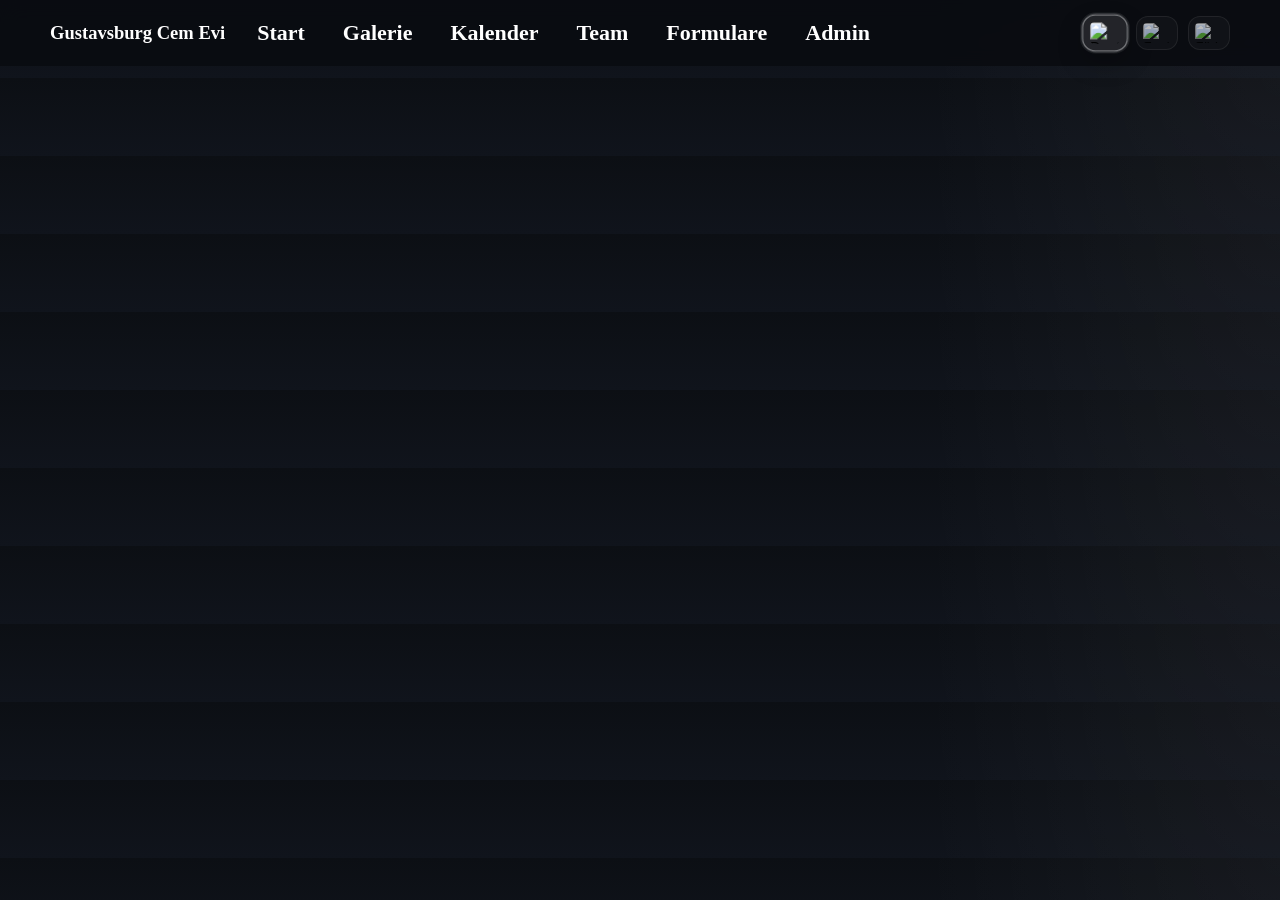
==== index.html @ bf72c442 "Add files via upload" ====
<!DOCTYPE html>
<html lang="de">
<head>
  <meta charset="UTF-8" />
  <meta name="viewport" content="width=device-width, initial-scale=1.0" />
  <title>Gustavsburg Cem Evi</title>

  <link rel="icon" href="data:," />
  <link rel="stylesheet" href="./css/components.css?v=30" />

  <style>
    .nav-link {
      color: #ffffff;
      font-size: 22px;
      font-weight: 800;
      text-decoration: none;
      line-height: 1.2;
      padding: 8px 14px;
      border-radius: 14px;
      transition:
        color 0.2s ease,
        background 0.2s ease,
        transform 0.15s ease,
        box-shadow 0.2s ease;
    }

    .nav-link:hover {
      color: #ffd54a;
      background: rgba(255,255,255,0.08);
      transform: translateY(-2px) scale(1.04);
      box-shadow: 0 8px 20px rgba(0,0,0,0.25);
    }

    .nav-link:active {
      transform: scale(0.96);
      background: rgba(255,255,255,0.14);
    }

    .nav-link.active {
      color: #ffffff;
      background: linear-gradient(135deg, #d83444, #ff6b57);
      box-shadow: 0 10px 24px rgba(216,52,68,0.35);
    }
  </style>
</head>
<body>
  <header class="topbar">
    <div class="page" style="padding-top:12px;padding-bottom:12px;">
      <div class="topbar-row" style="display:flex;align-items:center;justify-content:flex-start;gap:18px;flex-wrap:nowrap;">

        <a href="#/" class="site-brand" style="text-decoration:none;color:inherit;">
          <img id="brandLogo" class="hidden" src="" alt="Logo" />
          <span id="brandTitle">Gustavsburg Cem Evi</span>
        </a>

        <nav class="main-nav" style="display:flex;align-items:center;justify-content:flex-start;gap:10px;flex-wrap:nowrap;">
          <a href="#/" class="nav-link">Start</a>
          <a href="#/gallery" class="nav-link">Galerie</a>
          <a href="#/calendar" class="nav-link">Kalender</a>
          <a href="#/people" class="nav-link">Team</a>
          <a href="#/forms" class="nav-link">Formulare</a>
          <a href="#/admin" class="nav-link">Admin</a>
        </nav>

        <div class="topbar-tools" style="display:flex;align-items:center;gap:10px;flex-wrap:nowrap;margin-left:auto;">
          <div class="lang-switch">
            <button type="button" class="lang-btn active" data-lang="de" aria-label="Deutsch">
              <img src="https://flagcdn.com/w40/de.png" alt="Deutsch">
            </button>
            <button type="button" class="lang-btn" data-lang="en" aria-label="English">
              <img src="https://flagcdn.com/w40/gb.png" alt="English">
            </button>
            <button type="button" class="lang-btn" data-lang="tr" aria-label="Türkçe">
              <img src="https://flagcdn.com/w40/tr.png" alt="Türkçe">
            </button>
          </div>

        </div>

      </div>
    </div>
  </header>

  <main id="app" class="app"></main>

  <div id="overlay-root"></div>

  <div id="lightbox" class="lightbox hidden">
    <button class="lightbox-close" type="button" aria-label="Schließen">✕</button>
    <button class="lightbox-nav lightbox-prev" type="button" aria-label="Zurück">‹</button>

    <div class="lightbox-content">
      <img id="lightboxImage" src="" alt="">
      <div class="lightbox-info">
        <span id="lightboxCaption"></span>
      </div>
    </div>

    <button class="lightbox-nav lightbox-next" type="button" aria-label="Weiter">›</button>
  </div>

  <div id="infoPopupModal" class="info-popup hidden">
    <div class="info-popup__overlay" data-popup-close></div>
    <div class="info-popup__card">
      <button class="info-popup__close" type="button" data-popup-close aria-label="Popup schließen">✕</button>
      <div id="infoPopupImageWrap" class="info-popup__image-wrap hidden">
        <img id="infoPopupImage" src="" alt="">
      </div>
      <h2 id="infoPopupTitle"></h2>
      <div id="infoPopupContent" class="info-popup__content"></div>
    </div>
  </div>

  <script type="module" src="./js/app.js?v=117"></script>
</body>
</html>
---- css/components.css ----
:root {
  --bg: #0f1115;
  --bg-soft: #151923;
  --card: rgba(255, 255, 255, 0.05);
  --card-strong: rgba(255, 255, 255, 0.08);

  --text: white;
  --textCN: yellow;
  --muted: grey;

  --line: rgba(255, 255, 255, 0.10);
  --line-strong: rgba(255, 255, 255, 0.16);

  --accent: #b51d2a;
  --accent-2: #d13443;
  --ok: #28c840;
  --warn: #f3c623;
  --danger: #e53935;
  --neutral: #9aa3b2;

  --shadow: 0 10px 30px rgba(0, 0, 0, 0.22);
  --shadow-strong: 0 18px 38px rgba(0, 0, 0, 0.28);

  --radius-sm: 10px;
  --radius-md: 16px;
  --radius-lg: 22px;
  --radius-xl: 24px;

  --container: 1180px;
}

*,
*::before,
*::after {
  box-sizing: border-box;
}

html {
  scroll-behavior: smooth;
}

body {
  color: var(--text);
  background:
    radial-gradient(circle at top right, rgba(255,255,255,0.04), transparent 28%),
    linear-gradient(180deg, #0c0f14 0%, #10141c 100%);
  margin: 0;
}

img {
  max-width: 100%;
  display: block;
}

/* -----------------------------------------------------------
   LAYOUT BASICS
----------------------------------------------------------- */

.page {
  width: min(var(--container), calc(100% - 32px));
  margin: 0 auto;
  padding: 18px 0 36px;
}

.grid {
  display: grid;
}

.grid-2 {
  display: grid;
  grid-template-columns: repeat(2, minmax(0, 1fr));
  gap: 16px;
}

.admin-grid {
  display: grid;
  grid-template-columns: 300px minmax(0, 1fr);
  gap: 18px;
}

@media (max-width: 980px) {
  .grid-2,
  .admin-grid {
    grid-template-columns: 1fr;
  }
}

.hidden {
  display: none !important;
}

.empty-state {
  padding: 20px;
  border: 1px dashed var(--line-strong);
  border-radius: var(--radius-md);
  color: var(--muted);
  background: rgba(255,255,255,0.03);
}

/* -----------------------------------------------------------
   CARDS / PANELS
----------------------------------------------------------- */

.card {
  background: var(--card);
  border: 1px solid var(--line);
  border-radius: var(--radius-lg);
  box-shadow: var(--shadow);
  backdrop-filter: blur(12px);
  overflow: visible;
  position: relative;
  z-index: 1;
}

.card__pad {
  padding: 18px;
}

.section-head h1,
.section-head h2 {
  margin: 0 0 8px;
}

.section-head p {
  margin: 0 0 16px;
  color: var(--muted);
}

/* -----------------------------------------------------------
   TYPO / HELPERS
----------------------------------------------------------- */

h1, h2, h3 {
  line-height: 1.15;
}

h1 {
  margin: 0 0 10px;
}

h2 {
  margin: 0 0 10px;
}

p {
  line-height: 1.55;
}

.mono {
  font-family: ui-monospace, SFMono-Regular, Menlo, Monaco, Consolas, monospace;
  color: var(--muted);
  font-size: 0.94rem;
}

/* -----------------------------------------------------------
   BUTTONS / INPUTS / TABLES
----------------------------------------------------------- */

.btn {
  appearance: none;
  border: 1px solid var(--line-strong);
  background: rgba(255,255,255,0.05);
  color: var(--text);
  border-radius: 999px;
  padding: 10px 16px;
  font: inherit;
  cursor: pointer;
  text-decoration: none;
  display: inline-flex;
  align-items: center;
  justify-content: center;
  gap: 8px;
  transition: transform .18s ease, background .18s ease, border-color .18s ease, box-shadow .18s ease;
}

.btn:hover {
  transform: translateY(-1px);
  background: rgba(255,255,255,0.08);
  border-color: rgba(255,255,255,0.24);
  box-shadow: 0 8px 24px rgba(0,0,0,.18);
}

.btn:disabled {
  opacity: .6;
  cursor: not-allowed;
  transform: none;
}

.btn--accent {
  background: linear-gradient(135deg, var(--accent), var(--accent-2));
  border-color: transparent;
  color: #fff;
}

.btn--accent:hover {
  background: linear-gradient(135deg, #c62433, #e04553);
}

.btn--danger {
  background: rgba(229, 57, 53, 0.14);
  border-color: rgba(229, 57, 53, 0.24);
  color: #ffd0cc;
}

.input,
textarea,
select {
  width: 100%;
  border: 1px solid var(--line);
  background: rgba(255,255,255,0.04);
  color: var(--text);
  border-radius: 14px;
  padding: 12px 14px;
  font: inherit;
  outline: none;
}

.input::placeholder,
textarea::placeholder {
  color: rgba(255,255,255,0.46);
}

.input:focus,
textarea:focus,
select:focus {
  border-color: rgba(255,255,255,0.26);
  box-shadow: 0 0 0 4px rgba(255,255,255,0.05);
}

.table {
  width: 100%;
  border-collapse: collapse;
  font-size: 0.96rem;
  overflow: visible !important;
  position: relative;
}

.table th,
.table td {
  text-align: left;
  vertical-align: middle;
  padding: 12px 10px;
  border-bottom: 1px solid var(--line);
  overflow: visible !important;
  position: relative;
}

.table thead th {
  color: var(--muted);
  font-weight: 700;
  font-size: 0.9rem;
}

.table tbody tr:hover {
  background: rgba(255,255,255,0.03);
}

@media (max-width: 820px) {
  .table {
    display: block;
    overflow-x: auto;
    white-space: nowrap;
  }
}

/* -----------------------------------------------------------
   BADGES
----------------------------------------------------------- */

.badge {
  display: inline-flex;
  align-items: center;
  gap: 8px;
  border-radius: 999px;
  padding: 6px 10px;
  font-size: 0.82rem;
  font-weight: 700;
  border: 1px solid var(--line);
  background: rgba(255,255,255,0.05);
}

.badge--ok {
  color: #baf4c7;
  background: rgba(40, 200, 64, 0.12);
  border-color: rgba(40, 200, 64, 0.22);
}

.badge--warn {
  color: #ffe89b;
  background: rgba(243, 198, 35, 0.12);
  border-color: rgba(243, 198, 35, 0.22);
}

/* -----------------------------------------------------------
   HERO / HOME
----------------------------------------------------------- */

.hero-section {
  margin-top: 8px;
  border-radius: var(--radius-xl);
  overflow: hidden;
  background:
    linear-gradient(135deg, rgba(255,255,255,0.07), rgba(255,255,255,0.02)),
    radial-gradient(circle at top right, rgba(255,255,255,0.10), transparent 40%);
}

.hero-section__inner {
  min-height: 280px;
  display: flex;
  align-items: center;
}

.hero-section__content h1 {
  margin: 0 0 12px;
  font-size: clamp(2rem, 5vw, 3.2rem);
}

.hero-section__content p {
  margin: 0;
  max-width: 760px;
  color: var(--muted);
  font-size: 1.05rem;
}

.hero-section__actions {
  display: flex;
  gap: 12px;
  flex-wrap: wrap;
  margin-top: 18px;
}

/* -----------------------------------------------------------
   HOME TICKER
----------------------------------------------------------- */

.home-ticker-section {
  margin-top: 18px;
  display: grid;
  gap: 8px;
}

.home-ticker {
  overflow: hidden;
  border-radius: 18px;
  border: 1px solid var(--line);
  background: rgba(255,255,255,0.04);
  padding: 10px 0;
  position: relative;
}

.home-ticker-track {
  display: flex;
  align-items: center;
  white-space: nowrap;
  width: max-content;
  min-width: max-content;
  will-change: transform;
  transform: translate3d(0, 0, 0);

  animation: tickerLTR var(--ticker-duration, 30s) linear infinite;
}

.home-ticker--reverse .home-ticker-track {
  animation: tickerRTL var(--ticker-duration, 30s) linear infinite;
}

.home-ticker:hover .home-ticker-track {
  animation-play-state: paused;
}

.home-ticker-item {
  display: inline-flex;
  align-items: center;
  gap: 12px;
  margin-right: 48px;
  font-size: 17px;
  font-weight: 600;
}

.home-ticker-group {
  display: inline-flex;
  align-items: center;
  min-width: 100%;
  flex: 0 0 auto;
}

.ticker-icon {
  font-size: 18px;
  line-height: 1;
}

.ticker-label {
  font-size: 11px;
  font-weight: 800;
  letter-spacing: .04em;
  text-transform: uppercase;
  padding: 4px 8px;
  border-radius: 999px;
  line-height: 1;
}

.ticker-label-green {
  background: rgba(46, 204, 113, 0.18);
  color: #aaf0c4;
}

.ticker-label-yellow {
  background: rgba(241, 196, 15, 0.18);
  color: #ffe38a;
}

.ticker-label-red {
  background: rgba(231, 76, 60, 0.18);
  color: #ffb3aa;
}

.ticker-label-neutral {
  background: rgba(160,160,160,0.18);
  color: #d7d7d7;
}

.ticker-text {
  color: #fff;
}

@keyframes tickerLTR {
  0% {
    transform: translate3d(-50%, 0, 0);
  }
  100% {
    transform: translate3d(0, 0, 0);
  }
}

@keyframes tickerRTL {
  0% {
    transform: translate3d(0, 0, 0);
  }
  100% {
    transform: translate3d(-50%, 0, 0);
  }
}

/* -----------------------------------------------------------
   HOME TILES - FINAL SAUBER
----------------------------------------------------------- */

.home-tiles-section {
  margin-top: 24px;
  position: relative;
  z-index: 1;
}

.home-tiles-grid {
  display: grid !important;
  grid-template-columns: repeat(60, minmax(0, 1fr)) !important;
  gap: 16px !important;
  grid-auto-flow: dense !important;
  width: 100% !important;
  max-width: 100% !important;
}

.home-tile-card {
  grid-column: span 4;
  border-radius: 22px;
  overflow: hidden;
  background: rgba(255,255,255,0.05);
  border: 1px solid var(--line);
  box-shadow: var(--shadow);
  transition: transform .2s ease, box-shadow .2s ease;
  display: flex;
  flex-direction: column;
  width: auto !important;
  min-width: 0 !important;
}

.home-tile-card:hover {
  transform: translateY(-4px);
  box-shadow: var(--shadow-strong);
}

/* BREITEN */
.home-tile-card.tile-width-full {
  grid-column: span 12 !important;
}

.home-tile-card.tile-width-half {
  grid-column: span 6 !important;
}

.home-tile-card.tile-width-third {
  grid-column: span 4 !important;
}

.home-tile-card.tile-width-quarter {
  grid-column: span 3 !important;
}

.home-tile-card.tile-width-fifth {
  grid-column: span 2 !important;
}

/* BILDER */
.home-tile-image {
  width: 100%;
  height: 220px;
  object-fit: cover;
  object-position: center;
  display: block;
}

/* HÖHEN */
.home-tile-card.tile-height-small .home-tile-image {
  height: 110px !important;
}

.home-tile-card.tile-height-medium .home-tile-image {
  height: 220px !important;
}

.home-tile-card.tile-height-large .home-tile-image {
  height: 320px !important;
}

.home-tile-body {
  padding: 16px;
  display: flex;
  flex-direction: column;
  gap: 10px;
  flex: 1;
}

.home-tile-body h3 {
  margin: 0 0 10px;
}

.home-tile-body p {
  margin: 0 0 14px;
  color: var(--muted);
  white-space: pre-line;
  line-height: 1.6;
  font-size: 1rem;
}

/* TABLET */
@media (max-width: 900px) {
  .home-tile-card.tile-width-full {
    grid-column: span 12 !important;
  }

  .home-tile-card.tile-width-half,
  .home-tile-card.tile-width-third,
  .home-tile-card.tile-width-quarter,
  .home-tile-card.tile-width-fifth {
    grid-column: span 6 !important;
  }
}

/* HANDY */
@media (max-width: 600px) {
  .home-tile-card,
  .home-tile-card.tile-width-full,
  .home-tile-card.tile-width-half,
  .home-tile-card.tile-width-third,
  .home-tile-card.tile-width-quarter,
  .home-tile-card.tile-width-fifth {
    grid-column: span 12 !important;
  }

  .home-tile-image {
    height: 160px !important;
  }
}

/* -----------------------------------------------------------
   GALLERY OVERVIEW
----------------------------------------------------------- */

.gallery-grid {
  display: grid;
  grid-template-columns: repeat(auto-fit, minmax(270px, 1fr));
  gap: 18px;
}

.gallery-card {
  border-radius: 22px;
  overflow: hidden;
  background: rgba(255,255,255,0.05);
  border: 1px solid var(--line);
  box-shadow: var(--shadow);
  cursor: pointer;
  transition: transform .22s ease, box-shadow .22s ease;
}

.gallery-card:hover {
  transform: translateY(-4px);
  box-shadow: var(--shadow-strong);
}

.gallery-card-image-wrap {
  position: relative;
  height: 220px;
  overflow: hidden;
}

.gallery-card-image {
  width: 100%;
  height: 100%;
  object-fit: cover;
  display: block;
  transition: transform .35s ease;
}

.gallery-card:hover .gallery-card-image {
  transform: scale(1.04);
}

.gallery-card-body {
  padding: 16px;
}

.gallery-card-title {
  margin: 0 0 8px;
}

.gallery-card-meta {
  color: var(--muted);
}

.gallery-status-badge {
  position: absolute;
  top: 12px;
  right: 12px;
  border-radius: 999px;
  padding: 6px 10px;
  font-size: 0.78rem;
  font-weight: 700;
  z-index: 2;
}

.gallery-status-badge.active {
  background: rgba(40,200,64,0.16);
  color: #baf4c7;
  border: 1px solid rgba(40,200,64,0.24);
}

.gallery-status-badge.archived {
  background: rgba(243,198,35,0.14);
  color: #ffe89b;
  border: 1px solid rgba(243,198,35,0.22);
}

/* -----------------------------------------------------------
   GALLERY DETAIL / THUMBS
----------------------------------------------------------- */

.gallery-detail {
  margin-top: 22px;
  padding: 18px;
  border: 1px solid var(--line);
  border-radius: 22px;
  background: rgba(255,255,255,0.04);
}

.gallery-detail-head {
  display: flex;
  align-items: baseline;
  justify-content: space-between;
  gap: 12px;
  flex-wrap: wrap;
}

.gallery-detail-head h3 {
  margin: 0;
}

.gallery-detail-head p {
  margin: 0;
  color: var(--muted);
}

.gallery-items-grid {
  margin-top: 14px;
  display: grid;
  grid-template-columns: repeat(auto-fit, minmax(180px, 1fr));
  gap: 14px;
}

.gallery-thumb {
  position: relative;
  display: block;
  width: 100%;
  border: none;
  padding: 0;
  background: transparent;
  cursor: pointer;
  border-radius: 16px;
  overflow: hidden;
}

.gallery-thumb img {
  width: 100%;
  height: 180px;
  object-fit: cover;
  display: block;
  transition: transform .25s ease;
}

.gallery-thumb:hover img {
  transform: scale(1.05);
}

.gallery-thumb-overlay {
  position: absolute;
  inset: auto 10px 10px auto;
  padding: 7px 10px;
  border-radius: 999px;
  background: rgba(0,0,0,0.55);
  color: #fff;
  font-size: 0.85rem;
  font-weight: 700;
}

/* -----------------------------------------------------------
   LIGHTBOX
----------------------------------------------------------- */

.lightbox {
  position: fixed;
  inset: 0;
  z-index: 9999;
  background: rgba(8, 8, 12, 0.94);
  display: flex;
  align-items: center;
  justify-content: center;
  padding: 20px;
}

.lightbox.hidden {
  display: none;
}

.lightbox-open {
  overflow: hidden;
}

.lightbox-content {
  max-width: min(1100px, 92vw);
  max-height: 88vh;
  display: flex;
  flex-direction: column;
  align-items: center;
  gap: 12px;
}

.lightbox-content img {
  max-width: 100%;
  max-height: 78vh;
  object-fit: contain;
  border-radius: 18px;
  box-shadow: 0 12px 40px rgba(0,0,0,.35);
}

.lightbox-info {
  display: flex;
  gap: 16px;
  justify-content: center;
  align-items: center;
  flex-wrap: wrap;
  color: #fff;
}

.lightbox-close,
.lightbox-nav {
  position: absolute;
  border: none;
  width: 52px;
  height: 52px;
  border-radius: 999px;
  background: rgba(255,255,255,0.12);
  color: #fff;
  font-size: 1.8rem;
  cursor: pointer;
  backdrop-filter: blur(10px);
}

.lightbox-close {
  top: 18px;
  right: 18px;
}

.lightbox-prev {
  left: 18px;
  top: 50%;
  transform: translateY(-50%);
}

.lightbox-next {
  right: 18px;
  top: 50%;
  transform: translateY(-50%);
}

/* -----------------------------------------------------------
   ADMIN GALLERY / UPLOAD
----------------------------------------------------------- */

.gallery-dropzone {
  border: 2px dashed rgba(255,255,255,0.18);
  border-radius: 18px;
  padding: 24px;
  text-align: center;
  cursor: pointer;
  background: rgba(255,255,255,0.03);
  transition: all .2s ease;
}

.gallery-dropzone:hover,
.gallery-dropzone.is-dragover {
  border-color: rgba(255,255,255,0.4);
  background: rgba(255,255,255,0.07);
  transform: translateY(-1px);
}

.gallery-dropzone__inner {
  display: grid;
  gap: 6px;
}

.gallery-dropzone__inner span {
  opacity: .75;
  font-size: .95rem;
}

.upload-preview-grid {
  display: grid;
  grid-template-columns: repeat(auto-fit, minmax(110px, 1fr));
  gap: 12px;
}

.upload-preview-card {
  background: rgba(255,255,255,0.04);
  border: 1px solid var(--line);
  border-radius: 16px;
  padding: 10px;
  display: grid;
  gap: 8px;
}

.upload-preview-card img {
  width: 100%;
  height: 100px;
  object-fit: cover;
  border-radius: 12px;
  display: block;
}

.upload-preview-card span {
  font-size: 0.82rem;
  color: var(--muted);
  word-break: break-word;
}

.admin-gallery-sort-card {
  display: grid;
  gap: 8px;
  background: rgba(255,255,255,0.04);
  border: 1px solid var(--line);
  border-radius: 16px;
  padding: 10px;
  cursor: grab;
}

.admin-gallery-sort-card.is-dragging {
  opacity: .6;
  transform: scale(.98);
}

.admin-gallery-sort-card__image-wrap {
  position: relative;
}

.admin-gallery-sort-card__image-wrap img {
  width: 100%;
  height: 160px;
  object-fit: cover;
  border-radius: 12px;
  display: block;
}

.admin-gallery-sort-card__view {
  position: absolute;
  right: 8px;
  bottom: 8px;
}

.admin-gallery-sort-card__caption {
  font-size: .88rem;
  opacity: .85;
}

/* -----------------------------------------------------------
   CALENDAR PREVIEW / PREMIUM HOVER
----------------------------------------------------------- */

.table {
  position: relative;
  border-collapse: separate;
  border-spacing: 0;
}

.table tbody {
  position: relative;
}

.table tbody tr {
  position: relative;
  z-index: 1;
  transition: opacity 0.22s ease, filter 0.22s ease, background 0.22s ease;
}

.table tbody:hover tr {
  opacity: 0.55;
  filter: saturate(0.85);
}

.table tbody tr:hover {
  opacity: 1;
  filter: none;
  z-index: 40;
  background: rgba(255,255,255,0.04);
}

.calendar-preview-wrap {
  position: relative;
  width: 110px;
  height: 72px;
  display: flex;
  align-items: center;
  justify-content: center;
  overflow: visible;
  z-index: 2;
}

.calendar-preview-thumb {
  width: 88px;
  height: 52px;
  object-fit: cover;
  border-radius: 12px;
  border: 1px solid rgba(255,255,255,0.12);
  background: rgba(255,255,255,0.04);
  display: block;
  box-shadow: 0 6px 18px rgba(0,0,0,0.16);
  transition:
    transform 0.28s ease,
    box-shadow 0.28s ease,
    border-color 0.28s ease,
    filter 0.28s ease;
  position: relative;
  z-index: 2;
}

.calendar-preview-wrap:hover {
  z-index: 9999;
}

.calendar-preview-wrap:hover .calendar-preview-thumb {
  transform: scale(1.03);
  border-color: rgba(255,255,255,0.28);
  box-shadow: 0 12px 30px rgba(0,0,0,0.28);
  filter: brightness(1.03);
}

.calendar-preview-popup {
  position: absolute;
  right: calc(100% + 16px);
  left: auto;
  top: 50%;
  transform: translateY(-50%) scale(0.94);
  transform-origin: right center;
  width: 360px;
  max-width: min(52vw, 420px);
  opacity: 0;
  pointer-events: none;
  z-index: 10000;
  padding: 10px;
  border-radius: 22px;
  border: 1px solid rgba(255,255,255,0.14);
  background:
    linear-gradient(180deg, rgba(24,28,36,0.94), rgba(12,15,22,0.96));
  backdrop-filter: blur(14px);
  box-shadow:
    0 28px 70px rgba(0,0,0,0.42),
    0 0 0 1px rgba(255,255,255,0.03);
  transition:
    opacity 0.24s ease,
    transform 0.24s ease,
    box-shadow 0.24s ease;
}

.calendar-preview-popup::before {
  content: "";
  position: absolute;
  inset: -1px;
  border-radius: 22px;
  padding: 1px;
  background: linear-gradient(
    135deg,
    rgba(255,255,255,0.16),
    rgba(255,255,255,0.04)
  );
  -webkit-mask: linear-gradient(#000 0 0) content-box, linear-gradient(#000 0 0);
  -webkit-mask-composite: xor;
  mask-composite: exclude;
  pointer-events: none;
}

.calendar-preview-popup img {
  width: 100%;
  max-width: 100%;
  max-height: 320px;
  object-fit: cover;
  display: block;
  border-radius: 16px;
  box-shadow: 0 10px 26px rgba(0,0,0,0.26);
}

.calendar-preview-wrap:hover .calendar-preview-popup {
  opacity: 1;
  transform: translateY(-50%) scale(1);
}

.calendar-preview-wrap.preview-left .calendar-preview-popup {
  left: calc(100% + 16px);
  right: auto;
  transform-origin: left center;
}

/* -----------------------------------------------------------
   CALENDAR MONTH VIEW
----------------------------------------------------------- */

.calendar-page-head {
  display: flex;
  justify-content: space-between;
  align-items: flex-start;
  gap: 16px;
  flex-wrap: wrap;
}

.calendar-page-head h1 {
  margin-bottom: 8px;
}

.calendar-page-head p {
  margin-top: 0;
  color: var(--muted);
}

.calendar-view-switch {
  display: inline-flex;
  gap: 8px;
  padding: 4px;
  border: 1px solid var(--line);
  border-radius: 999px;
  background: rgba(255,255,255,0.04);
}

.calendar-view-switch .btn {
  min-width: 92px;
}

.calendar-view-switch .btn.active,
.calendar-view-switch .btn[aria-pressed="true"] {
  background: linear-gradient(135deg, var(--accent), var(--accent-2));
  color: #fff;
  border-color: transparent;
}

.calendar-view-content {
  margin-top: 14px;
}

.calendar-table-card,
.calendar-month-card {
  overflow: visible !important;
  display: grid;
  grid-template-rows: auto auto minmax(0, 1fr);
  height: clamp(410px, calc(100svh - 300px), 900px);
  min-height: 410px;
}

.calendar-month-head {
  display: grid;
  grid-template-columns: auto minmax(0, 1fr) auto;
  align-items: center;
  gap: 12px;
  margin-bottom: 14px;
}

.calendar-month-head h2 {
  margin: 0;
  text-align: center;
  text-transform: capitalize;
}

.calendar-month-weekdays,
.calendar-month-grid {
  display: grid;
  grid-template-columns: repeat(7, minmax(0, 1fr));
}

.calendar-month-weekdays {
  gap: 8px;
  margin-bottom: 8px;
  color: var(--muted);
  font-size: 0.88rem;
  font-weight: 800;
  text-align: center;
}

.calendar-month-grid {
  gap: 8px;
  overflow: visible;
  grid-template-rows: repeat(6, minmax(0, 1fr));
  min-height: 0;
  height: 100%;
}

.calendar-month-cell {
  position: relative;
  height: 100%;
  min-height: 0;
  border: 1px solid rgba(255,255,255,0.10);
  border-radius: 12px;
  background: rgba(255,255,255,0.035);
  padding: 7px;
  overflow: visible;
  min-width: 0;
}

.calendar-month-cell.is-outside {
  opacity: 0.42;
}

.calendar-month-cell.is-today {
  border-color: rgba(255,213,74,0.48);
  box-shadow: inset 0 0 0 1px rgba(255,213,74,0.16);
}

.calendar-month-day {
  position: absolute;
  top: 6px;
  right: 8px;
  z-index: 2;
  display: flex;
  justify-content: flex-end;
  margin: 0;
  color: var(--muted);
  font-weight: 800;
  font-size: 0.86rem;
}

.calendar-month-cell.is-today .calendar-month-day span {
  display: inline-flex;
  align-items: center;
  justify-content: center;
  min-width: 28px;
  height: 28px;
  border-radius: 999px;
  background: rgba(255,213,74,0.18);
  color: #ffe89b;
}

.calendar-month-events {
  display: flex;
  flex-direction: column;
  gap: 5px;
  justify-content: center;
  height: 100%;
  min-width: 0;
}

.calendar-month-event {
  position: relative;
  display: grid;
  grid-template-columns: 22px minmax(0, 1fr);
  align-items: center;
  gap: 7px;
  width: 100%;
  height: 28px;
  min-height: 28px;
  max-height: 28px;
  padding: 3px 7px 3px 3px;
  border: 1px solid rgba(255,255,255,0.12);
  border-radius: 999px;
  background: rgba(255,255,255,0.06);
  cursor: default;
  outline: none;
  z-index: 1;
  min-width: 0;
}

.calendar-month-event:hover,
.calendar-month-event:focus-visible {
  z-index: 60;
  border-color: rgba(255,255,255,0.28);
  background: rgba(255,255,255,0.10);
}

.calendar-month-event__icon {
  width: 22px;
  height: 22px;
  min-width: 22px;
  border-radius: 999px;
  object-fit: cover;
  border: 1px solid rgba(255,255,255,0.18);
  background: rgba(255,255,255,0.06);
}

.calendar-month-event__title {
  min-width: 0;
  max-width: 100%;
  overflow: hidden;
  color: #fff;
  font-size: 0.76rem;
  font-weight: 750;
  text-overflow: ellipsis;
  white-space: nowrap;
}

.calendar-month-more {
  height: 24px;
  overflow: hidden;
  color: var(--muted);
  font-size: 0.78rem;
  font-weight: 800;
  line-height: 24px;
  text-align: center;
}

.calendar-event-popover {
  position: absolute;
  left: 50%;
  bottom: calc(100% + 10px);
  width: 340px;
  max-width: min(340px, 72vw);
  opacity: 0;
  pointer-events: none;
  transform: translateX(-50%) translateY(8px) scale(0.96);
  transform-origin: bottom center;
  border: 1px solid rgba(255,255,255,0.18);
  border-radius: 18px;
  background: linear-gradient(180deg, rgba(28,32,42,0.98), rgba(12,15,22,0.98));
  box-shadow: 0 24px 64px rgba(0,0,0,0.48);
  overflow: hidden;
  z-index: 100;
  transition: opacity 0.18s ease, transform 0.18s ease;
}

.calendar-month-event:hover .calendar-event-popover,
.calendar-month-event:focus-visible .calendar-event-popover {
  opacity: 1;
  transform: translateX(-50%) translateY(0) scale(1);
}

.calendar-event-popover img {
  width: 100%;
  height: 160px;
  aspect-ratio: 17 / 8;
  object-fit: cover;
  display: block;
}

.calendar-event-popover__body {
  display: grid;
  gap: 8px;
  padding: 14px;
}

.calendar-event-popover__date {
  color: #ffe89b;
  font-size: 0.82rem;
  font-weight: 800;
}

.calendar-event-popover h3,
.calendar-event-popover p {
  margin: 0;
}

.calendar-event-popover h3 {
  font-size: 1.05rem;
  line-height: 1.25;
}

.calendar-event-popover p {
  color: var(--muted);
  font-size: 0.92rem;
  line-height: 1.45;
}

@media (max-width: 900px) {
  .calendar-preview-popup {
    width: 320px;
    max-width: min(60vw, 320px);
  }

  .calendar-preview-popup img {
    max-height: 240px;
  }

  .calendar-month-card {
    height: clamp(380px, calc(100svh - 285px), 760px);
    min-height: 380px;
  }

  .calendar-month-cell {
    padding: 7px;
  }

  .calendar-month-event {
    grid-template-columns: 20px minmax(0, 1fr);
    height: 26px;
    min-height: 26px;
    max-height: 26px;
  }

  .calendar-month-event__icon {
    width: 20px;
    height: 20px;
    min-width: 20px;
  }
}

@media (max-height: 820px) and (min-width: 701px) {
  .calendar-month-card {
    height: clamp(370px, calc(100svh - 310px), 700px);
  }

  .calendar-month-grid {
    gap: 6px;
  }

  .calendar-month-cell {
    padding: 5px;
  }

  .calendar-month-day {
    top: 4px;
    right: 6px;
    font-size: 0.72rem;
  }

  .calendar-month-cell.is-today .calendar-month-day span {
    min-width: 22px;
    height: 22px;
  }

  .calendar-month-events {
    gap: 3px;
  }

  .calendar-month-event {
    grid-template-columns: 18px minmax(0, 1fr);
    height: 23px;
    min-height: 23px;
    max-height: 23px;
    padding: 2px 5px 2px 2px;
  }

  .calendar-month-event__icon {
    width: 18px;
    height: 18px;
    min-width: 18px;
  }

  .calendar-month-event__title {
    font-size: 0.68rem;
  }

  .calendar-month-more {
    height: 16px;
    font-size: 0.62rem;
    line-height: 16px;
  }
}

@media (max-width: 700px) {
  .calendar-preview-popup {
    display: none !important;
  }

  .calendar-preview-wrap {
    width: 92px;
    height: 60px;
    overflow: hidden;
    border-radius: 14px;
    background: rgba(255,255,255,0.04);
    border: 1px solid rgba(255,255,255,0.08);
  }

  .calendar-preview-thumb {
    width: 74px;
    height: 44px;
  }

  .calendar-preview-wrap:hover .calendar-preview-thumb {
    transform: scale(1.35);
  }

  .calendar-month-card {
    height: clamp(340px, calc(100svh - 260px), 680px);
    min-height: 340px;
    padding: 10px !important;
  }

  .calendar-view-switch {
    width: 100%;
  }

  .calendar-view-switch .btn {
    flex: 1;
    min-width: 0;
  }

  .calendar-month-head {
    grid-template-columns: 1fr 1fr;
  }

  .calendar-month-head h2 {
    grid-column: 1 / -1;
    grid-row: 1;
  }

  .calendar-month-head .btn:first-child {
    grid-column: 1;
    grid-row: 2;
  }

  .calendar-month-head .btn:last-child {
    grid-column: 2;
    grid-row: 2;
  }

  .calendar-month-weekdays {
    display: grid;
    gap: 4px;
    margin-bottom: 5px;
    font-size: 0.68rem;
  }

  .calendar-month-grid {
    grid-template-columns: repeat(7, minmax(0, 1fr));
    grid-template-rows: repeat(6, minmax(0, 1fr));
    gap: 4px;
  }

  .calendar-month-cell {
    min-height: 0;
    height: 100%;
    padding: 4px;
    border-radius: 8px;
  }

  .calendar-month-cell.is-outside {
    display: block;
  }

  .calendar-month-day {
    margin-bottom: 3px;
    font-size: 0.62rem;
  }

  .calendar-month-cell.is-today .calendar-month-day span {
    min-width: 19px;
    height: 19px;
  }

  .calendar-month-events {
    gap: 3px;
  }

  .calendar-month-event {
    grid-template-columns: 16px minmax(0, 1fr);
    gap: 4px;
    height: 22px;
    min-height: 22px;
    max-height: 22px;
    padding: 2px 4px 2px 2px;
  }

  .calendar-month-event__icon {
    width: 16px;
    height: 16px;
    min-width: 16px;
  }

  .calendar-month-event__title {
    font-size: 0.66rem;
  }

  .calendar-month-more {
    height: 16px;
    font-size: 0.62rem;
    line-height: 16px;
  }

  .calendar-event-popover {
    left: 0;
    right: 0;
    bottom: calc(100% + 8px);
    width: min(330px, 88vw);
    transform: translateY(8px) scale(0.96);
  }

  .calendar-month-event:hover .calendar-event-popover,
  .calendar-month-event:focus-visible .calendar-event-popover {
    transform: translateY(0) scale(1);
  }
}

/* -----------------------------------------------------------
   PEOPLE / TEAM
----------------------------------------------------------- */

.people-grid {
  display: grid;
  grid-template-columns: repeat(auto-fit, minmax(200px, 220px));
  gap: 16px;
  justify-content: center;
}

.people-hierarchy {
  display: grid;
  gap: 24px;
  margin-top: 18px;
}

.people-hierarchy-level {
  display: grid;
  gap: 12px;
  position: relative;
}

.people-hierarchy-level:not(:last-child)::after {
  content: "";
  width: 2px;
  height: 18px;
  justify-self: center;
  background: rgba(255,255,255,0.16);
  border-radius: 999px;
}

.people-hierarchy-title {
  justify-self: center;
  padding: 7px 13px;
  border: 1px solid rgba(255,255,255,0.16);
  border-radius: 999px;
  color: #ffe89b;
  background: rgba(255,255,255,0.06);
  font-size: 0.86rem;
  font-weight: 800;
  text-transform: uppercase;
}

.people-hierarchy-level--1 .people-grid {
  grid-template-columns: repeat(auto-fit, minmax(240px, 280px));
}

.people-hierarchy-level--2 .people-grid {
  grid-template-columns: repeat(auto-fit, minmax(220px, 250px));
}

.people-hierarchy-level--3 .people-grid {
  grid-template-columns: repeat(auto-fit, minmax(210px, 240px));
}

.people-hierarchy-level--4 .people-grid {
  grid-template-columns: repeat(auto-fit, minmax(200px, 220px));
}

.person-card {
  display: grid;
  grid-template-columns: 72px 1fr;
  gap: 12px;
  align-items: start;
  padding: 14px;
  border-radius: 18px;
  background: rgba(255,255,255,0.05);
  border: 1px solid var(--line);
  box-shadow: var(--shadow);
  overflow: hidden;
  min-height: 140px;
}

.person-card__media {
  display: grid;
  gap: 8px;
  justify-items: center;
  align-content: start;
}

.person-card__media img,
.person-card__placeholder {
  width: 72px !important;
  height: 72px !important;
  min-width: 72px !important;
  max-width: 72px !important;
  min-height: 72px !important;
  max-height: 72px !important;
  border-radius: 14px;
  object-fit: cover;
  display: block;
  flex-shrink: 0;
}

.person-card__placeholder {
  display: flex;
  align-items: center;
  justify-content: center;
  background: rgba(255,255,255,0.04);
  color: var(--muted);
  font-size: 0.75rem;
  text-align: center;
  padding: 6px;
}

.person-card__name {
  font-weight: 700;
  text-align: center;
  line-height: 1.2;
  word-break: break-word;
  font-size: 0.82rem;
  color: var(--textCN);
}

.person-card__body {
  min-width: 0;
  display: grid;
  gap: 6px;
}

.person-card__body h3 {
  margin: 0;
  font-size: 0.75rem;
  line-height: 1.25;
}

.person-card__body p {
  margin: 0;
  color: var(--muted);
  line-height: 1.45;
  font-size: 0.65rem;
  word-break: break-word;
  display: -webkit-box;
  -webkit-line-clamp: 4;
  -webkit-box-orient: vertical;
  overflow: hidden;
}

@media (max-width: 640px) {
  .people-grid {
    grid-template-columns: 1fr;
  }

  .person-card {
    grid-template-columns: 68px 1fr;
    padding: 12px;
  }

  .person-card__media img,
  .person-card__placeholder {
    width: 68px !important;
    height: 68px !important;
    min-width: 68px !important;
    max-width: 68px !important;
    min-height: 68px !important;
    max-height: 68px !important;
  }
}

.admin-team-preview {
  display: grid;
  gap: 12px;
  padding: 14px;
  border: 1px solid var(--line);
  border-radius: 16px;
  background: rgba(255,255,255,0.035);
}

.admin-team-preview__level {
  display: grid;
  gap: 8px;
}

.admin-team-preview__level-title {
  width: max-content;
  max-width: 100%;
  padding: 5px 10px;
  border-radius: 999px;
  background: rgba(255,213,74,0.12);
  color: #ffe89b;
  font-size: 0.78rem;
  font-weight: 800;
}

.admin-team-preview__members {
  display: grid;
  grid-template-columns: repeat(auto-fit, minmax(150px, 1fr));
  gap: 8px;
}

.admin-team-preview__person,
.admin-team-preview__empty {
  min-height: 58px;
  padding: 10px;
  border: 1px solid rgba(255,255,255,0.12);
  border-radius: 12px;
  background: rgba(255,255,255,0.045);
}

.admin-team-preview__person {
  display: grid;
  gap: 3px;
}

.admin-team-preview__person.is-draft {
  border-color: rgba(40,200,64,0.36);
  background: rgba(40,200,64,0.10);
}

.admin-team-preview__person strong,
.admin-team-preview__person span {
  min-width: 0;
  overflow: hidden;
  text-overflow: ellipsis;
  white-space: nowrap;
}

.admin-team-preview__person span,
.admin-team-preview__empty {
  color: var(--muted);
  font-size: 0.85rem;
}

/* -----------------------------------------------------------
   FORM HELPERS
----------------------------------------------------------- */

hr {
  border: 0;
  border-top: 1px solid var(--line);
  margin: 18px 0;
}

label {
  color: var(--text);
}

/* -----------------------------------------------------------
   RESPONSIVE
----------------------------------------------------------- */

@media (max-width: 700px) {
  .hero-section__inner {
    min-height: 220px;
  }

  .home-tile-image {
    height: 160px;
  }

  .home-ticker-item {
    margin-right: 36px;
    font-size: 15px;
  }

  .gallery-card-image-wrap {
    height: 190px;
  }

  .gallery-thumb img {
    height: 150px;
  }

  .calendar-preview-popup {
    right: calc(100% + 8px);
  }

  .calendar-preview-popup img {
    width: 220px;
    max-height: 180px;
  }
}

/* -----------------------------------------------------------
   Sprachflaggen
----------------------------------------------------------- */

.lang-switch {
  display: flex;
  gap: 10px;
  align-items: center;
}

.lang-btn {
  position: relative;
  background: rgba(255,255,255,0.04);
  border: 1px solid rgba(255,255,255,0.10);
  border-radius: 12px;
  cursor: pointer;
  padding: 6px;
  opacity: 0.72;
  transition:
    transform 0.22s ease,
    opacity 0.22s ease,
    box-shadow 0.22s ease,
    border-color 0.22s ease,
    background 0.22s ease;
}

.lang-btn img {
  width: 28px;
  height: 20px;
  object-fit: cover;
  border-radius: 4px;
  display: block;
}

.lang-btn:hover {
  opacity: 1;
  transform: translateY(-1px) scale(1.06);
  border-color: rgba(255,255,255,0.24);
  background: rgba(255,255,255,0.08);
  box-shadow: 0 8px 20px rgba(0,0,0,0.18);
}

.lang-btn.active {
  opacity: 1;
  transform: scale(1.08);
  border-color: rgba(255,255,255,0.34);
  background: rgba(255,255,255,0.10);
  box-shadow:
    0 0 0 2px rgba(255,255,255,0.08),
    0 10px 24px rgba(0,0,0,0.24);
}

.lang-btn.active::after {
  content: "";
  position: absolute;
  inset: -2px;
  border-radius: 14px;
  border: 1px solid rgba(255,255,255,0.18);
  pointer-events: none;
}

body.lang-fade .page,
body.lang-fade main,
body.lang-fade #app {
  animation: langFade 0.22s ease;
}

@keyframes langFade {
  0% {
    opacity: 0.76;
    transform: translateY(3px);
  }
  100% {
    opacity: 1;
    transform: translateY(0);
  }
}

/* Page transition */
.fade-out {
  opacity: 0;
  transform: translateY(10px);
  transition: all 0.2s ease;
}

.fade-in {
  opacity: 1;
  transform: translateY(0);
  transition: all 0.2s ease;
}

/* -----------------------------------------------------------
   BRANDING / LOGO
----------------------------------------------------------- */

#siteLogoPreview {
  width: 100px;
  height: 100px;
  object-fit: contain;
  border-radius: 14px;
  border: 1px solid rgba(255,255,255,0.16);
  background: rgba(255,255,255,0.05);
  padding: 6px;
  display: block;
  transition:
    transform 0.28s ease,
    box-shadow 0.28s ease,
    border-color 0.28s ease,
    background 0.28s ease;
  cursor: zoom-in;
  transform-origin: center center;
}

#siteLogoPreview:hover {
  transform: scale(2);
  position: relative;
  z-index: 100;
  border-color: rgba(255,255,255,0.35);
  background: rgba(255,255,255,0.08);
  box-shadow: 0 18px 50px rgba(0,0,0,0.42);
}

.site-brand {
  display: flex;
  align-items: center;
  gap: 10px;
  flex: 0 1 auto;
  min-width: 0;
}

.site-brand span,
#brandTitle {
  font-size: clamp(14px, 1.45vw, 20px);
  font-weight: 800;
  color: #ffffff;
  line-height: 1.1;
  white-space: nowrap;
}

.site-brand img,
#brandLogo {
  width: clamp(42px, 6vw, 78px);
  height: clamp(42px, 6vw, 78px);
  object-fit: contain;
  border-radius: 12px;
  display: block;
  transition: transform 0.25s ease, box-shadow 0.25s ease;
}

.site-brand img:hover,
#brandLogo:hover {
  transform: scale(1.25);
  box-shadow: 0 10px 24px rgba(0, 0, 0, 0.28);
  position: relative;
  z-index: 50;
}

#brandLogo.hidden {
  display: none !important;
}

#admin-branding,
#admin-branding .card,
#admin-branding .card__pad,
.admin-grid,
.page {
  overflow: visible;
}

#admin-branding {
  position: relative;
  overflow: visible;
}

#admin-branding label {
  display: block;
  margin-bottom: 6px;
  font-weight: 600;
}

#siteTitleInput,
#siteLogoInput {
  width: 100%;
}

#siteLogoPreview[style*="display:none"] {
  display: none !important;
}

#admin-branding .grid {
  overflow: visible;
}

#admin-branding .grid > div:last-child {
  min-height: 120px;
  overflow: visible;
  display: flex;
  align-items: center;
  gap: 12px;
  flex-wrap: wrap;
}

@media (max-width: 768px) {
  #siteLogoPreview {
    width: 74px;
    height: 74px;
  }

  #siteLogoPreview:hover {
    transform: scale(1.6);
  }

  .site-brand img,
  #brandLogo {
    width: 46px;
    height: 46px;
  }
}

/* -----------------------------------------------------------
   ADMIN ACCORDION / NAV
----------------------------------------------------------- */

.admin-section {
  overflow: hidden;
}

.admin-toggle {
  cursor: pointer;
  user-select: none;
  display: flex;
  align-items: center;
  justify-content: space-between;
  gap: 12px;
}

.admin-toggle::after {
  content: "▾";
  font-size: 14px;
  transition: transform 0.25s ease;
}

.admin-section.is-collapsed .admin-toggle::after {
  transform: rotate(-90deg);
}

.admin-content {
  overflow: hidden;
  max-height: 4000px;
  opacity: 1;
  transition: max-height 0.3s ease, opacity 0.25s ease, margin-top 0.25s ease;
}

.admin-section.is-collapsed .admin-content {
  max-height: 0;
  opacity: 0;
  margin-top: 0 !important;
}

.btn.active {
  background: linear-gradient(135deg, #ff7a18, #ff3d00);
  color: #fff;
  border-color: transparent;
  box-shadow: 0 8px 20px rgba(255, 80, 0, 0.28);
  transform: scale(1.03);
}
<div id="infoPopupModal" class="info-popup hidden">
  <div class="info-popup__overlay" data-popup-close></div>

  <div class="info-popup__card">
    <button class="info-popup__close" type="button" data-popup-close>✕</button>

    <div id="infoPopupImageWrap" class="info-popup__image-wrap hidden">
      <img id="infoPopupImage" src="" alt="">
    </div>

    <h2 id="infoPopupTitle"></h2>
    <div id="infoPopupContent" class="info-popup__content"></div>
  </div>
</div>
.info-popup {
  position: fixed;
  inset: 0;
  z-index: 9999;
}

.info-popup.hidden {
  display: none;
}

.info-popup__overlay {
  position: absolute;
  inset: 0;
  background: rgba(0,0,0,0.68);
  backdrop-filter: blur(4px);
}

.info-popup__card {
  position: relative;
  z-index: 2;
  width: min(760px, calc(100% - 32px));
  max-height: 86vh;
  overflow: auto;
  margin: 6vh auto 0;
  padding: 22px;
  border-radius: 24px;
  background: #131722;
  border: 1px solid rgba(255,255,255,0.12);
  box-shadow: 0 18px 48px rgba(0,0,0,0.35);
}

.info-popup__close {
  position: absolute;
  top: 14px;
  right: 14px;
  border: none;
  width: 42px;
  height: 42px;
  border-radius: 999px;
  background: rgba(255,255,255,0.08);
  color: #fff;
  cursor: pointer;
  font-size: 18px;
}

.info-popup__image-wrap {
  margin-bottom: 16px;
}

.info-popup__image-wrap.hidden {
  display: none;
}

.info-popup__image-wrap img {
  width: 100%;
  max-height: 320px;
  object-fit: cover;
  border-radius: 18px;
}

.info-popup__content {
  color: var(--muted);
  line-height: 1.7;
  white-space: pre-line;
}

.popup-open {
  overflow: hidden;
}
.topbar {
  position: sticky;
  top: 0;
  z-index: 5000;
  background: rgba(10, 12, 18, 0.94);
  backdrop-filter: blur(10px);
}

.home-ticker-section {
  position: sticky;
  top: 115px;
  z-index: 4900;
  background: rgba(10, 12, 18, 0.94);
  padding-top: 8px;
  padding-bottom: 8px;
}

.home-ticker-section .home-ticker + .home-ticker {
  margin-top: 8px;
}

.home-tiles-section {
  position: relative;
  z-index: 1;
}

.app {
  padding-top: 12px;
}
/* Overlay über den ganzen Bildschirm */
.info-popup-overlay {
  position: fixed;
  inset: 0;
  background: rgba(0, 0, 0, 0.55);
  display: none;
  align-items: center;
  justify-content: center;
  padding: 20px;
  z-index: 9999;
}

/* sichtbar */
.info-popup-overlay.is-open {
  display: flex;
}

/* eigentliche Popup-Box */
.info-popup-modal {
  width: min(680px, 92vw);
  max-height: 85vh;
  overflow-y: auto;
  background: linear-gradient(180deg, rgba(52,58,74,0.96), rgba(32,36,46,0.96));
  border: 1px solid rgba(255,255,255,0.18);
  border-radius: 24px;
  box-shadow: 0 20px 60px rgba(0,0,0,0.45);
  padding: 24px;
  position: relative;
  color: #fff;
}

/* Titel */
.info-popup-modal h3 {
  margin: 0 0 12px;
  font-size: 30px;
  line-height: 1.2;
}

/* Text */
.info-popup-modal p {
  margin: 0 0 14px;
  line-height: 1.7;
  font-size: 18px;
}

/* Schließen-Button */
.info-popup-close {
  position: absolute;
  top: 14px;
  right: 14px;
  width: 42px;
  height: 42px;
  border: none;
  border-radius: 999px;
  cursor: pointer;
  font-size: 24px;
  font-weight: 700;
  color: #fff;
  background: rgba(255,255,255,0.16);
}

/* Optional Button im Popup */
.info-popup-modal .popup-btn {
  display: inline-flex;
  align-items: center;
  justify-content: center;
  min-width: 220px;
  padding: 14px 22px;
  border-radius: 999px;
  text-decoration: none;
  color: #fff;
  font-weight: 700;
  background: linear-gradient(90deg, #ff8a00, #ffb347);
  box-shadow: 0 8px 20px rgba(255,140,0,0.35);
}

/* Handy */
@media (max-width: 768px) {
  .info-popup-modal {
    width: 94vw;
    padding: 18px;
    border-radius: 18px;
  }

  .info-popup-modal h3 {
    font-size: 24px;
  }

  .info-popup-modal p {
    font-size: 16px;
  }
}
.info-popup-overlay {
  position: fixed;
  top: 0;
  left: 0;
  width: 100%;
  height: 100%;
  background: rgba(0,0,0,0.6);
  display: none;
  justify-content: center;
  align-items: center;
  z-index: 9999;
}

.info-popup-overlay.show {
  display: flex;
}

.info-popup-box {
  width: 90%;
  max-width: 600px;
  background: #2f3542;
  color: white;
  border-radius: 20px;
  padding: 20px;
  box-shadow: 0 10px 40px rgba(0,0,0,0.4);
  position: relative;
}

.info-popup-close {
  position: absolute;
  top: 10px;
  right: 14px;
  background: #ffffff22;
  border: none;
  color: white;
  font-size: 28px;
  width: 40px;
  height: 40px;
  border-radius: 50%;
  cursor: pointer;
}

.info-popup-title {
  font-size: 28px;
  margin-bottom: 12px;
}

.info-popup-text {
  font-size: 16px;
  line-height: 1.6;
}
.info-popup {
  position: fixed !important;
  inset: 0 !important;
  z-index: 99999 !important;
  display: flex !important;
  align-items: center !important;
  justify-content: center !important;
  padding: 24px !important;
}

.info-popup.hidden {
  display: none !important;
}

.info-popup__overlay {
  position: absolute !important;
  inset: 0 !important;
  background: rgba(0, 0, 0, 0.68) !important;
  backdrop-filter: blur(6px);
}

.info-popup__card {
  position: relative !important;
  z-index: 1 !important;
  width: min(760px, 92vw) !important;
  max-height: 82vh !important;
  overflow: auto !important;
  padding: 28px !important;
  border-radius: 24px !important;
  background: #20283a !important;
  border: 1px solid rgba(255,255,255,0.22) !important;
  box-shadow: 0 30px 90px rgba(0,0,0,0.6) !important;
}

.info-popup__close {
  position: absolute !important;
  top: 14px !important;
  right: 14px !important;
  width: 42px !important;
  height: 42px !important;
  border-radius: 50% !important;
  border: 0 !important;
  cursor: pointer !important;
  font-size: 22px !important;
}

.info-popup__image-wrap img {
  width: 100% !important;
  max-height: 320px !important;
  object-fit: cover !important;
  border-radius: 18px !important;
  margin-bottom: 18px !important;
}


.home-tiles-grid {
  display: grid !important;
  grid-template-columns: repeat(12, minmax(0, 1fr)) !important;
  gap: 16px !important;
  grid-auto-flow: dense !important;
  width: 100% !important;
  max-width: none !important;
}

.home-tile-card.tile-width-full {
  grid-column: span 12 !important;
}

.home-tile-card.tile-width-half {
  grid-column: span 6 !important;
}

.home-tile-card.tile-width-third {
  grid-column: span 4 !important;
}

.home-tile-card.tile-width-quarter {
  grid-column: span 3 !important;
}

.home-tile-card.tile-width-fifth {
  grid-column: span 2 !important;
}


/* FINAL KACHEL GRID FIX */
.home-tiles-grid {
  display: grid !important;
  grid-template-columns: repeat(12, minmax(0, 1fr)) !important;
  gap: 16px !important;
  grid-auto-flow: dense !important;
  width: 100% !important;
}

.home-tile-card {
  width: auto !important;
}

.home-tile-card.tile-width-full {
  grid-column: span 12 !important;
}

.home-tile-card.tile-width-half {
  grid-column: span 6 !important;
}

.home-tile-card.tile-width-third {
  grid-column: span 4 !important;
}

.home-tile-card.tile-width-quarter {
  grid-column: span 3 !important;
}

.home-tile-card.tile-width-fifth {
  grid-column: span 2 !important;
}


/* FINAL FLEX KACHEL LAYOUT */
.home-tiles-grid {
  display: flex !important;
  flex-wrap: wrap !important;
  gap: 16px !important;
  width: 100% !important;
  align-items: stretch !important;
}

.home-tile-card {
  grid-column: unset !important;
  width: auto !important;
  flex: 0 0 calc(33.333% - 11px) !important;
}

.home-tile-card.tile-width-full {
  flex-basis: 100% !important;
}

.home-tile-card.tile-width-half {
  flex-basis: calc(50% - 8px) !important;
}

.home-tile-card.tile-width-third {
  flex-basis: calc(33.333% - 11px) !important;
}

.home-tile-card.tile-width-quarter {
  flex-basis: calc(25% - 12px) !important;
}

.home-tile-card.tile-width-fifth {
  flex-basis: calc(20% - 13px) !important;
}
/* AUCH BEI KLEINEREM BILDSCHIRM NICHT UNTEREINANDER ZWINGEN */
@media (max-width: 900px) {
  .home-tiles-grid {
    grid-template-columns: repeat(12, minmax(0, 1fr)) !important;
  }

  .home-tile-card.tile-width-full {
    grid-column: span 12 !important;
  }

  .home-tile-card.tile-width-half {
    grid-column: span 6 !important;
  }

  .home-tile-card.tile-width-third {
    grid-column: span 4 !important;
  }

  .home-tile-card.tile-width-quarter {
    grid-column: span 3 !important;
  }

  .home-tile-card.tile-width-fifth {
    grid-column: span 2 !important;
  }
}

/* FINAL FLEX KACHEL LAYOUT */
.home-tiles-grid {
  display: flex !important;
  flex-wrap: wrap !important;
  gap: 16px !important;
  width: 100% !important;
  align-items: stretch !important;
}

.home-tile-card {
  grid-column: unset !important;
  width: auto !important;
  flex: 0 0 calc(33.333% - 11px) !important;
}

.home-tile-card.tile-width-full {
  flex-basis: 100% !important;
}

.home-tile-card.tile-width-half {
  flex-basis: calc(50% - 8px) !important;
}

.home-tile-card.tile-width-third {
  flex-basis: calc(33.333% - 11px) !important;
}

.home-tile-card.tile-width-quarter {
  flex-basis: calc(25% - 12px) !important;
}

.home-tile-card.tile-width-fifth {
  flex-basis: calc(20% - 13px) !important;
}
[04:28, 2.5.2026] AEA: /* FINAL RESET KACHELN */
.home-tiles-grid {
  display: flex !important;
  flex-wrap: wrap !important;
  gap: 16px !important;
  width: 100% !important;
  max-width: 100% !important;
  align-items: stretch !important;
}

.home-tile-card {
  position: relative !important;
  inset: auto !important;
  transform: none !important;
  margin: 0 !important;
  min-width: 0 !important;
  max-width: none !important;
  width: auto !important;
  grid-column: auto !important;
  flex-grow: 0 !important;
  flex-shrink: 0 !important;
}

.home-tile-card.tile-width-full {
  flex-basis: 100% !important;
}

.home-tile-card.tile-width-half {
  flex-basis: calc(50% - 8px) !important;
}

.home-tile-card.tile-width-third {
  flex-basis: calc(33.333% - 11px) !important;
}

.home-tile-card.tile-width-quarter {
  flex-basis: calc(25% - 12px) !important;
}

.home-tile-card.tile-width-fifth {
  flex-basis: calc(20% - 13px) !important;
}


.home-tiles-grid { max-width: 1000px !important;
                 }

/* FINAL: Kacheln flexibel in Reihen */
.home-tiles-grid {
  display: flex !important;
  flex-wrap: wrap !important;
  gap: 16px !important;
  width: 100% !important;
  align-items: stretch !important;
}

/* Grundregel */
.home-tile-card {
  grid-column: unset !important;
  width: auto !important;
  max-width: none !important;
  margin: 0 !important;
  flex-grow: 0 !important;
  flex-shrink: 0 !important;
}

/* Breiten */
.home-tile-card.tile-width-full {
  flex-basis: 100% !important;
}

.home-tile-card.tile-width-half {
  flex-basis: calc(50% - 8px) !important;
}

.home-tile-card.tile-width-third {
  flex-basis: calc(33.333% - 11px) !important;
}

.home-tile-card.tile-width-quarter {
  flex-basis: calc(25% - 12px) !important;
}

.home-tile-card.tile-width-fifth {
  flex-basis: calc(20% - 13px) !important;
}

/* ===== FINAL RESET ===== */

.home-tiles-grid {
  display: flex !important;
  flex-wrap: wrap !important;
  gap: 16px !important;
}

/* WICHTIG: ALLES NEUTRALISIEREN */
.home-tile-card {
  width: auto !important;
  max-width: none !important;
  flex: 0 0 auto !important;
  grid-column: unset !important;
}

/* ===== BREITEN ===== */

.home-tile-card.tile-width-full {
  flex: 0 0 100% !important;
}

.home-tile-card.tile-width-half {
  flex: 0 0 50% !important;
}

.home-tile-card.tile-width-third {
  flex: 0 0 33.333% !important;
}

.home-tile-card.tile-width-quarter {
  flex: 0 0 25% !important;
}

.home-tile-card.tile-width-fifth {
  flex: 0 0 20% !important;

  /* =====================================================
   CLEAN HOME TILE LAYOUT
   Jede Kachel eigener Container, aber mehrere passen in eine Reihe
===================================================== */

.home-tiles-grid {
  width: 100% !important;
  display: flex !important;
  flex-wrap: wrap !important;
  gap: 16px !important;
  align-items: stretch !important;
  justify-content: flex-start !important;
}

/* Grund-Kachel */
.home-tile-card {
  position: relative !important;
  display: flex !important;
  flex-direction: column !important;

  margin: 0 !important;
  padding: 0 !important;

  width: auto !important;
  min-width: 220px !important;
  max-width: none !important;

  grid-column: unset !important;
  flex-grow: 0 !important;
  flex-shrink: 0 !important;

  border-radius: 22px;
  overflow: hidden;
  background: rgba(255,255,255,0.06);
  border: 1px solid var(--line);
  box-shadow: var(--shadow);
}

/* Breiten */
.home-tile-card.tile-width-full {
  flex-basis: 100% !important;
}

.home-tile-card.tile-width-half {
  flex-basis: calc(50% - 8px) !important;
}

.home-tile-card.tile-width-third {
  flex-basis: calc(33.333% - 11px) !important;
}

.home-tile-card.tile-width-quarter {
  flex-basis: calc(25% - 12px) !important;
}

.home-tile-card.tile-width-fifth {
  flex-basis: calc(20% - 13px) !important;
}

/* Höhen */
.home-tile-card.tile-height-small {
  min-height: 140px !important;
}

.home-tile-card.tile-height-medium {
  min-height: 220px !important;
}

.home-tile-card.tile-height-high,
.home-tile-card.tile-height-large {
  min-height: 340px !important;
}

/* Bild */
.home-tile-image {
  width: 100% !important;
  height: 220px !important;
  object-fit: cover !important;
  display: block !important;
}

/* Inhalt */
.home-tile-body {
  padding: 16px !important;
  display: flex !important;
  flex-direction: column !important;
  gap: 12px !important;
  flex: 1 !important;
}

/* Button */
.home-tile-card .btn,
.home-popup-btn {
  width: 100% !important;
  margin-top: auto !important;
}

/* Tablet */
@media (max-width: 900px) {
  .home-tile-card.tile-width-full,
  .home-tile-card.tile-width-half,
  .home-tile-card.tile-width-third,
  .home-tile-card.tile-width-quarter,
  .home-tile-card.tile-width-fifth {
    flex-basis: calc(50% - 8px) !important;
  }
}

/* Handy */
@media (max-width: 600px) {
  .home-tile-card.tile-width-full,
  .home-tile-card.tile-width-half,
  .home-tile-card.tile-width-third,
  .home-tile-card.tile-width-quarter,
  .home-tile-card.tile-width-fifth {
    flex-basis: 100% !important;
  }
}

.home-tiles-grid {
  gap: 28px !important;
}

.home-tile-card {
  border: 2px solid rgba(255,255,255,0.22) !important;
  border-radius: 24px !important;
  margin-bottom: 12px !important;
  box-shadow: 0 18px 45px rgba(0,0,0,0.45) !important;
}

/* -----------------------------------------------------------
   HOME TILE WINDOWS - canonical override
----------------------------------------------------------- */

.home-tiles-section {
  margin-top: 24px;
  position: relative;
  z-index: 1;
}

.home-tiles-grid {
  display: grid !important;
  grid-template-columns: repeat(12, minmax(0, 1fr)) !important;
  gap: 18px !important;
  grid-auto-flow: dense !important;
  align-items: stretch !important;
  width: 100% !important;
  max-width: 100% !important;
}

.home-tile-card {
  grid-column: span 20 !important;
  display: flex !important;
  flex-direction: column !important;
  min-width: 0 !important;
  min-height: 0 !important;
  margin: 0 !important;
  padding: 0 !important;
  overflow: hidden !important;
  border: 1px solid rgba(255,255,255,0.18) !important;
  border-radius: 16px !important;
  background: rgba(255,255,255,0.055) !important;
  box-shadow: 0 14px 34px rgba(0,0,0,0.28) !important;
  transition: transform .2s ease, box-shadow .2s ease, border-color .2s ease !important;
}

.home-tile-card:hover {
  transform: translateY(-3px) !important;
  border-color: rgba(255,255,255,0.30) !important;
  box-shadow: 0 20px 46px rgba(0,0,0,0.34) !important;
}

.home-tile-card.tile-width-full {
  grid-column: span 60 !important;
}

.home-tile-card.tile-width-half {
  grid-column: span 30 !important;
}

.home-tile-card.tile-width-third {
  grid-column: span 20 !important;
}

.home-tile-card.tile-width-quarter {
  grid-column: span 15 !important;
}

.home-tile-card.tile-width-fifth {
  grid-column: span 12 !important;
}

.home-tile-card.tile-height-small {
  min-height: 180px !important;
}

.home-tile-card.tile-height-medium {
  min-height: 300px !important;
}

.home-tile-card.tile-height-large {
  min-height: 420px !important;
}

.home-tile-image {
  width: 100% !important;
  height: 180px !important;
  object-fit: cover !important;
  object-position: center !important;
  display: block !important;
  flex: 0 0 auto !important;
}

.home-tile-card.tile-height-small .home-tile-image {
  height: 120px !important;
}

.home-tile-card.tile-height-medium .home-tile-image {
  height: 210px !important;
}

.home-tile-card.tile-height-large .home-tile-image {
  height: 300px !important;
}

.home-tile-card:not(:has(.home-tile-image)).tile-height-small {
  min-height: 150px !important;
}

.home-tile-card:not(:has(.home-tile-image)).tile-height-medium {
  min-height: 230px !important;
}

.home-tile-card:not(:has(.home-tile-image)).tile-height-large {
  min-height: 340px !important;
}

.home-tile-body {
  display: flex !important;
  flex: 1 1 auto !important;
  flex-direction: column !important;
  gap: 12px !important;
  padding: 16px !important;
  min-width: 0 !important;
}

.home-tile-body h3 {
  margin: 0 !important;
  font-size: 1.15rem !important;
  line-height: 1.25 !important;
  overflow-wrap: anywhere !important;
}

.home-tile-body p {
  margin: 0 !important;
  color: var(--muted) !important;
  line-height: 1.55 !important;
  white-space: pre-line !important;
  overflow-wrap: anywhere !important;
}

.home-tile-card .btn,
.home-popup-btn {
  width: 100% !important;
  margin-top: auto !important;
}

@media (max-width: 980px) {
  .home-tile-card.tile-width-full {
    grid-column: span 60 !important;
  }

  .home-tile-card.tile-width-half,
  .home-tile-card.tile-width-third,
  .home-tile-card.tile-width-quarter,
  .home-tile-card.tile-width-fifth {
    grid-column: span 30 !important;
  }
}

@media (max-width: 620px) {
  .home-tiles-grid {
    gap: 14px !important;
  }

  .home-tile-card,
  .home-tile-card.tile-width-full,
  .home-tile-card.tile-width-half,
  .home-tile-card.tile-width-third,
  .home-tile-card.tile-width-quarter,
  .home-tile-card.tile-width-fifth {
    grid-column: span 60 !important;
  }

  .home-tile-card.tile-height-small,
  .home-tile-card.tile-height-medium,
  .home-tile-card.tile-height-large {
    min-height: 0 !important;
  }

  .home-tile-image,
  .home-tile-card.tile-height-small .home-tile-image,
  .home-tile-card.tile-height-medium .home-tile-image,
  .home-tile-card.tile-height-large .home-tile-image {
    height: 180px !important;
  }
}

/* -----------------------------------------------------------
   HEADER RESPONSIVE OVERRIDE
----------------------------------------------------------- */

.topbar .page > div {
  flex-wrap: nowrap !important;
  gap: clamp(8px, 1.5vw, 18px) !important;
}

.main-nav {
  flex: 1 1 auto !important;
  flex-wrap: nowrap !important;
  min-width: 0 !important;
  justify-content: center !important;
  gap: clamp(4px, 0.9vw, 10px) !important;
}

.nav-link {
  font-size: clamp(13px, 1.45vw, 22px) !important;
  padding: clamp(5px, 0.8vw, 8px) clamp(6px, 1vw, 14px) !important;
  white-space: nowrap !important;
}

.topbar-tools {
  flex: 0 0 auto !important;
  min-width: max-content !important;
}

.lang-switch {
  flex: 0 0 auto !important;
  gap: clamp(4px, 0.8vw, 10px) !important;
}

@media (max-width: 860px) {
  #brandTitle {
    max-width: 120px;
    overflow: hidden;
    text-overflow: ellipsis;
  }

  .auth-pill {
    display: none !important;
  }
}

@media (max-width: 680px) {
  .topbar .page {
    width: calc(100% - 16px);
  }

  .topbar-row {
    overflow-x: auto;
    scrollbar-width: none;
  }

  .topbar-row::-webkit-scrollbar {
    display: none;
  }

  .site-brand img,
  #brandLogo {
    width: 38px;
    height: 38px;
  }

  #brandTitle {
    display: none;
  }

  .nav-link {
    font-size: 14px !important;
    padding: 6px 7px !important;
  }

  .lang-btn {
    padding: 4px !important;
  }

  .lang-btn img {
    width: 24px !important;
    height: 17px !important;
  }
}

/* -----------------------------------------------------------
   CALENDAR MONTH HEIGHT OVERRIDE
----------------------------------------------------------- */

.calendar-month-card {
  height: clamp(965px, calc(100svh - 40px), 1970px) !important;
  min-height: 965px !important;
}

.calendar-month-grid {
  grid-template-rows: repeat(6, minmax(0, 1fr)) !important;
  height: 100% !important;
}

.calendar-month-cell {
  min-height: 0 !important;
  height: 100% !important;
}

@media (max-width: 900px) {
  .calendar-month-card {
    height: clamp(890px, calc(100svh - 40px), 1660px) !important;
    min-height: 890px !important;
  }
}

@media (max-height: 820px) and (min-width: 701px) {
  .calendar-month-card {
    height: clamp(865px, calc(100svh - 50px), 1520px) !important;
    min-height: 865px !important;
  }
}

@media (max-width: 700px) {
  .calendar-month-card {
    height: clamp(805px, calc(100svh - 40px), 1450px) !important;
    min-height: 805px !important;
  }
}
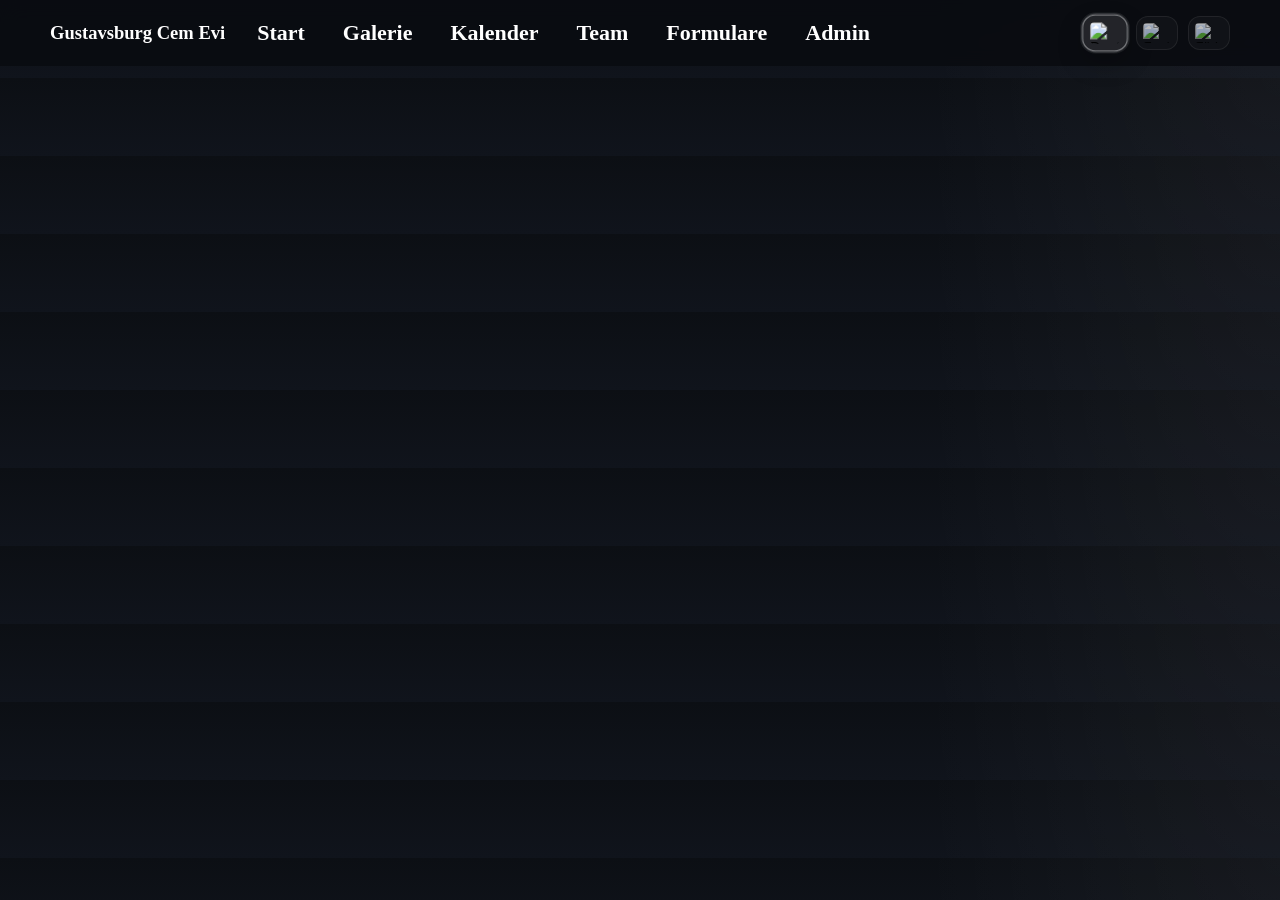
==== commit cc370667: "Add files via upload" ====
--- a/index.html
+++ b/index.html
@@ -111,6 +111,6 @@
     </div>
   </div>
 
-  <script type="module" src="./js/app.js?v=117"></script>
+  <script type="module" src="./js/app.js?v=120"></script>
 </body>
 </html>
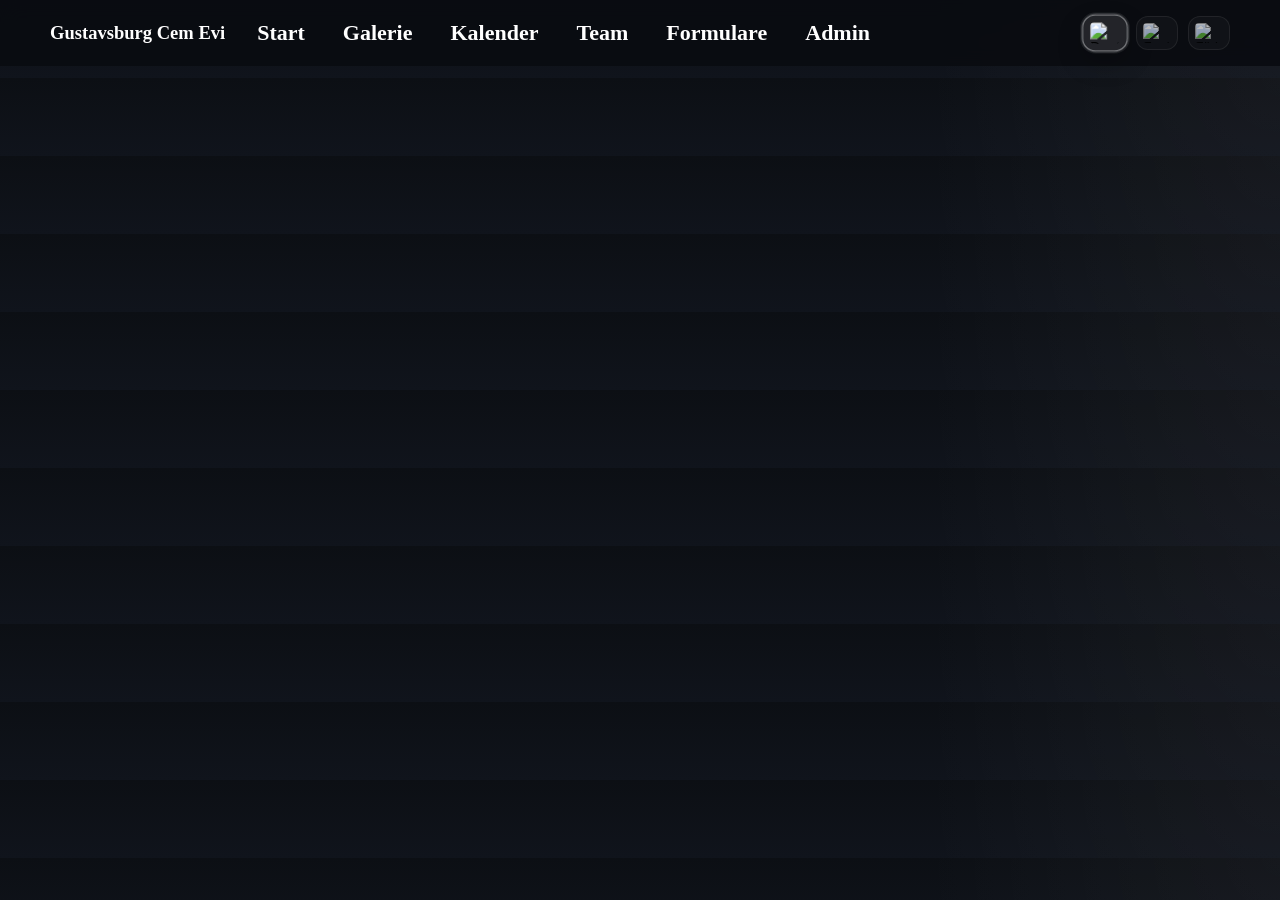
==== commit f6329b2d: "Add files via upload" ====
--- a/index.html
+++ b/index.html
@@ -111,6 +111,6 @@
     </div>
   </div>
 
-  <script type="module" src="./js/app.js?v=120"></script>
+  <script type="module" src="./js/app.js?v=123"></script>
 </body>
 </html>
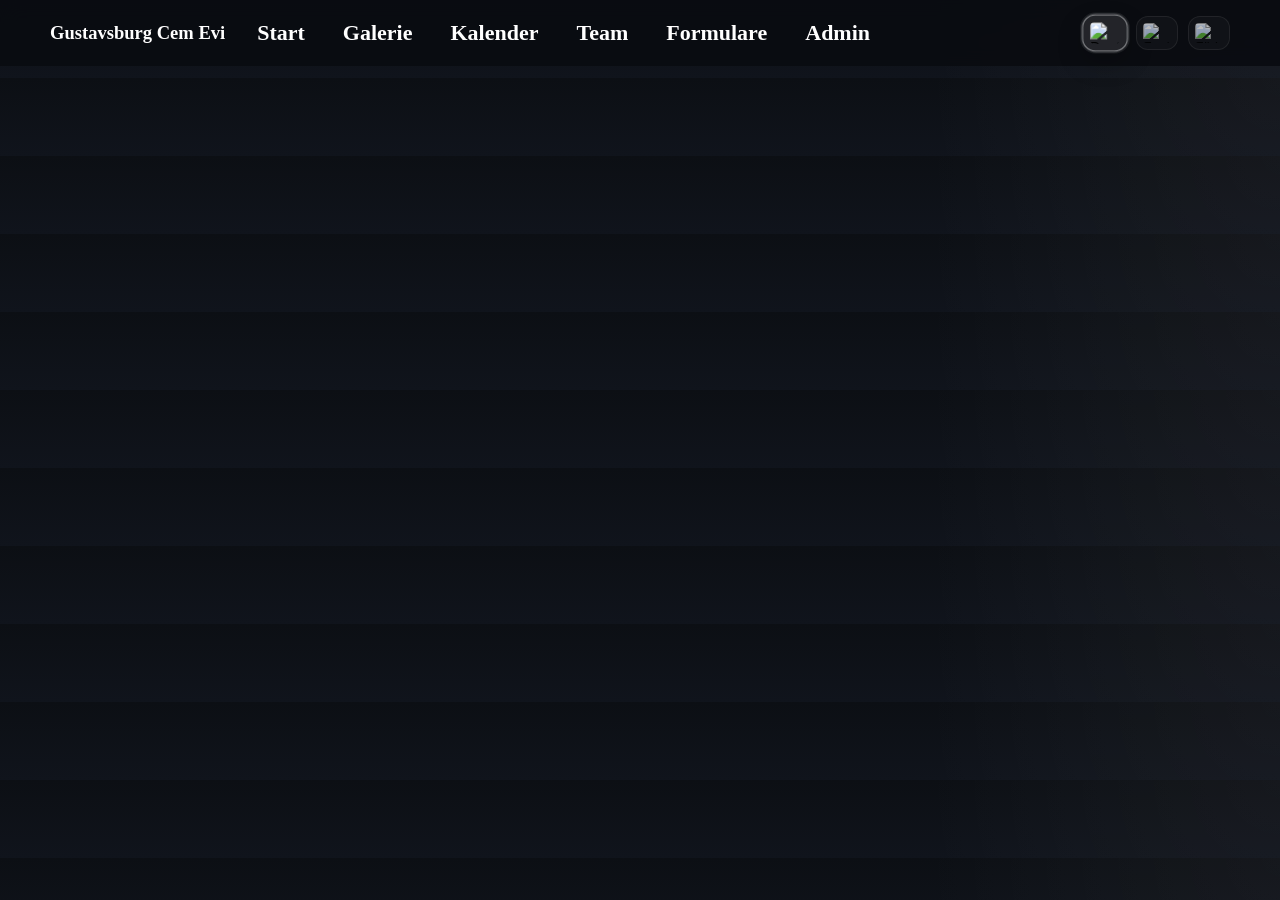
==== commit 2c40f54e: "Add files via upload" ====
--- a/index.html
+++ b/index.html
@@ -6,7 +6,7 @@
   <title>Gustavsburg Cem Evi</title>
 
   <link rel="icon" href="data:," />
-  <link rel="stylesheet" href="./css/components.css?v=30" />
+  <link rel="stylesheet" href="./css/components.css?v=125" />
 
   <style>
     .nav-link {
@@ -111,6 +111,6 @@
     </div>
   </div>
 
-  <script type="module" src="./js/app.js?v=123"></script>
+  <script type="module" src="./js/app.js?v=125"></script>
 </body>
 </html>
--- a/css/components.css
+++ b/css/components.css
@@ -225,6 +225,13 @@
 select:focus {
   border-color: rgba(255,255,255,0.26);
   box-shadow: 0 0 0 4px rgba(255,255,255,0.05);
+}
+
+.admin-popup-textarea {
+  min-height: 220px;
+  line-height: 1.55;
+  resize: vertical;
+  white-space: pre-wrap;
 }
 
 .table {
